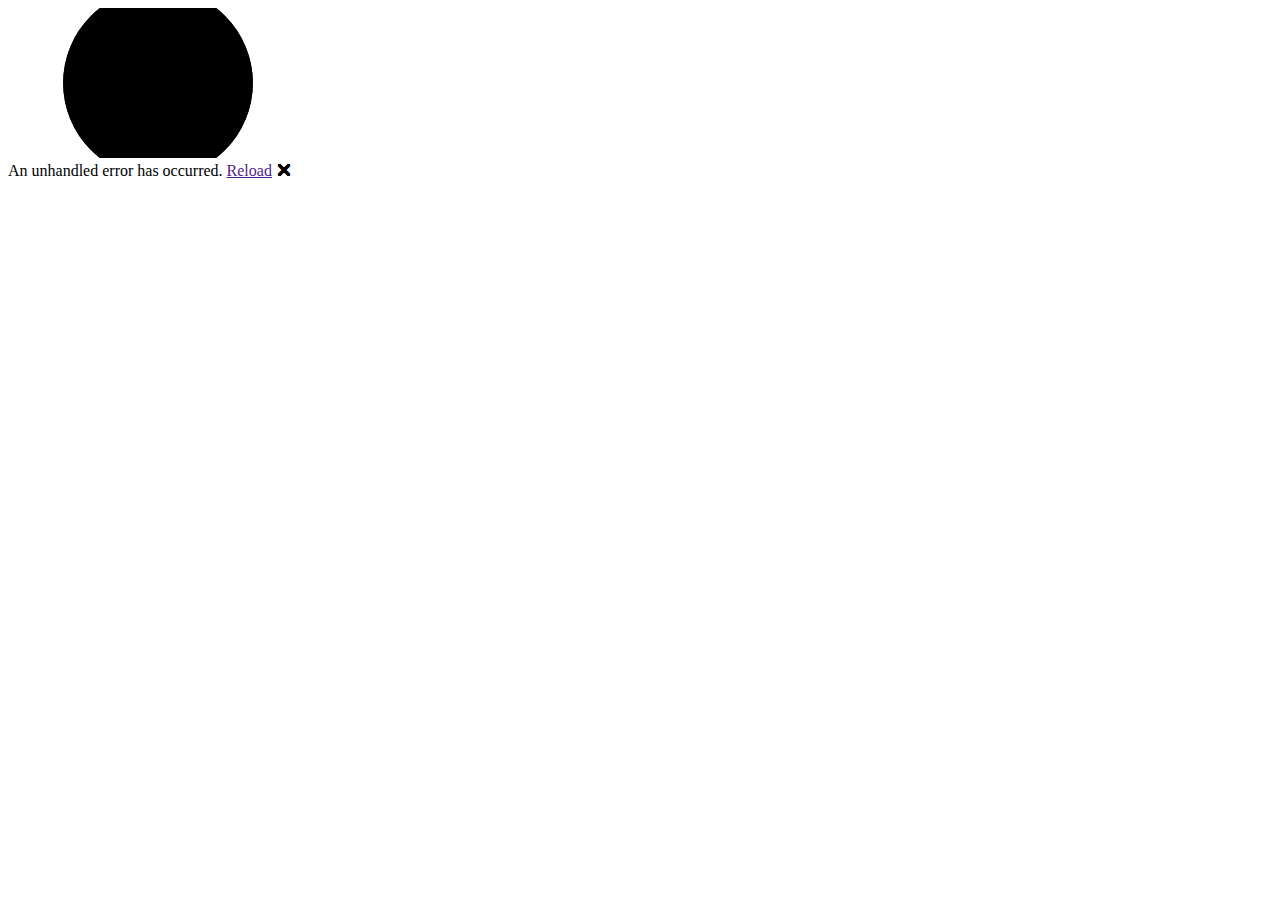
==== wwwroot/index.html @ 0f85997c "First commit." ====
<!DOCTYPE html>
<html lang="en">

<head>
    <meta charset="utf-8" />
    <meta name="viewport" content="width=device-width, initial-scale=1.0, maximum-scale=1.0, user-scalable=no" />
    <title>ServiceWorkerBlazorWebAssembly</title>
    <base href="/" />
    <link href="css/bootstrap/bootstrap.min.css" rel="stylesheet" />
    <link href="css/app.css" rel="stylesheet" />
    <link rel="icon" type="image/png" href="favicon.png" />
    <link href="ServiceWorkerBlazorWebAssembly.styles.css" rel="stylesheet" />
</head>

<body>
    <div id="app">
        <svg class="loading-progress">
            <circle r="40%" cx="50%" cy="50%" />
            <circle r="40%" cx="50%" cy="50%" />
        </svg>
        <div class="loading-progress-text"></div>
    </div>

    <div id="blazor-error-ui">
        An unhandled error has occurred.
        <a href="" class="reload">Reload</a>
        <a class="dismiss">🗙</a>
    </div>
    <script src="_framework/blazor.webassembly.js"></script>
</body>

</html>
---- wwwroot/css/app.css ----
@import url('open-iconic/font/css/open-iconic-bootstrap.min.css');

html, body {
    font-family: 'Helvetica Neue', Helvetica, Arial, sans-serif;
}

h1:focus {
    outline: none;
}

a, .btn-link {
    color: #0071c1;
}

.btn-primary {
    color: #fff;
    background-color: #1b6ec2;
    border-color: #1861ac;
}

.btn:focus, .btn:active:focus, .btn-link.nav-link:focus, .form-control:focus, .form-check-input:focus {
  box-shadow: 0 0 0 0.1rem white, 0 0 0 0.25rem #258cfb;
}

.content {
    padding-top: 1.1rem;
}

.valid.modified:not([type=checkbox]) {
    outline: 1px solid #26b050;
}

.invalid {
    outline: 1px solid red;
}

.validation-message {
    color: red;
}

#blazor-error-ui {
    background: lightyellow;
    bottom: 0;
    box-shadow: 0 -1px 2px rgba(0, 0, 0, 0.2);
    display: none;
    left: 0;
    padding: 0.6rem 1.25rem 0.7rem 1.25rem;
    position: fixed;
    width: 100%;
    z-index: 1000;
}

    #blazor-error-ui .dismiss {
        cursor: pointer;
        position: absolute;
        right: 0.75rem;
        top: 0.5rem;
    }

.blazor-error-boundary {
    background: url([data-uri]) no-repeat 1rem/1.8rem, #b32121;
    padding: 1rem 1rem 1rem 3.7rem;
    color: white;
}

    .blazor-error-boundary::after {
        content: "An error has occurred."
    }

.loading-progress {
    position: relative;
    display: block;
    width: 8rem;
    height: 8rem;
    margin: 20vh auto 1rem auto;
}

    .loading-progress circle {
        fill: none;
        stroke: #e0e0e0;
        stroke-width: 0.6rem;
        transform-origin: 50% 50%;
        transform: rotate(-90deg);
    }

        .loading-progress circle:last-child {
            stroke: #1b6ec2;
            stroke-dasharray: calc(3.141 * var(--blazor-load-percentage, 0%) * 0.8), 500%;
            transition: stroke-dasharray 0.05s ease-in-out;
        }

.loading-progress-text {
    position: absolute;
    text-align: center;
    font-weight: bold;
    inset: calc(20vh + 3.25rem) 0 auto 0.2rem;
}

    .loading-progress-text:after {
        content: var(--blazor-load-percentage-text, "Loading");
    }
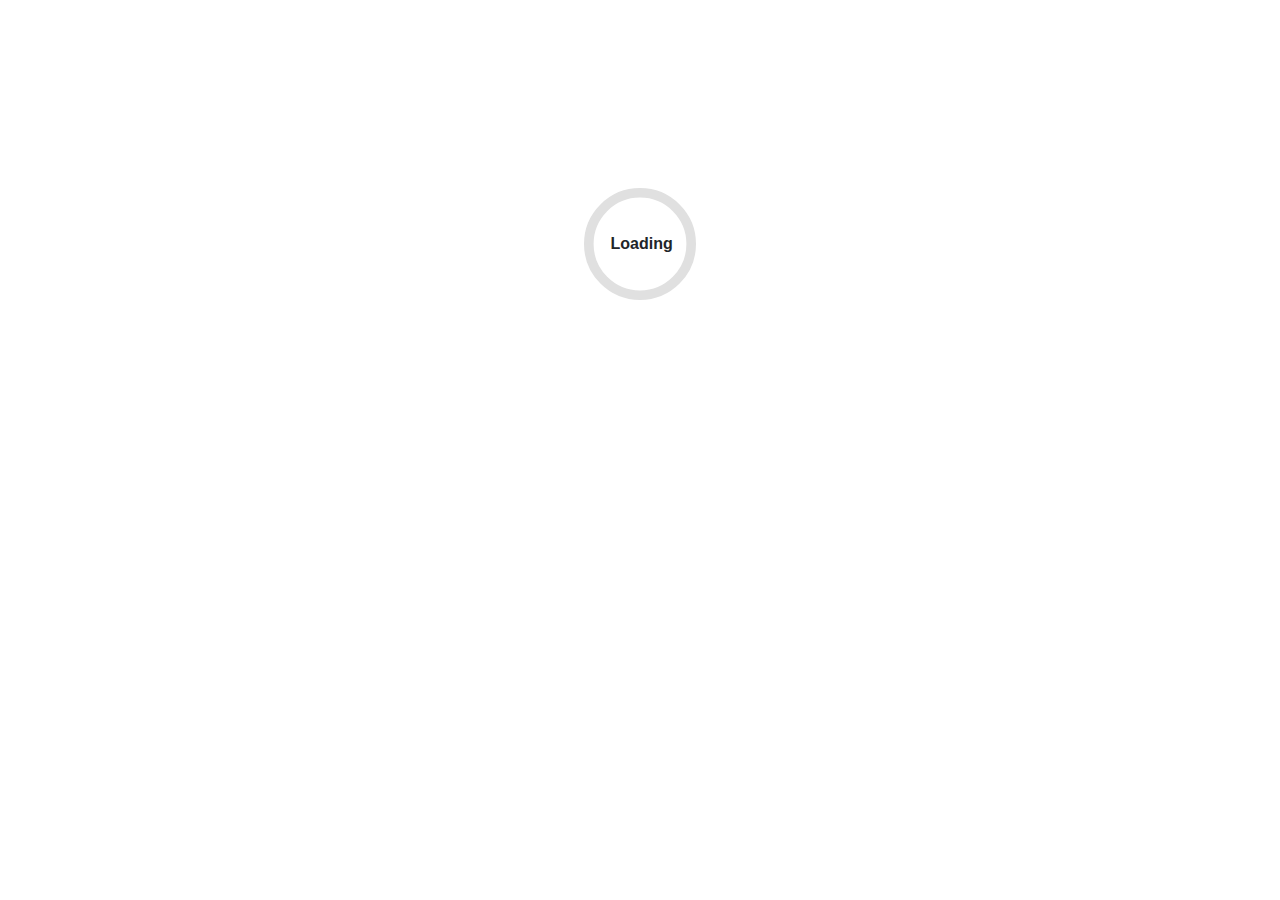
==== commit 3c7e6873: "Added the resource files and the code to execute the service worker in the index page." ====
--- a/wwwroot/index.html
+++ b/wwwroot/index.html
@@ -30,3 +30,10 @@
 </body>
 
 </html>
+
+<script type="text/javascript" src="js/video.js"></script>
+<script type="text/javascript" src="js/service-worker-loader.js"></script>
+<script type="application/javascript">
+
+
+</script>
